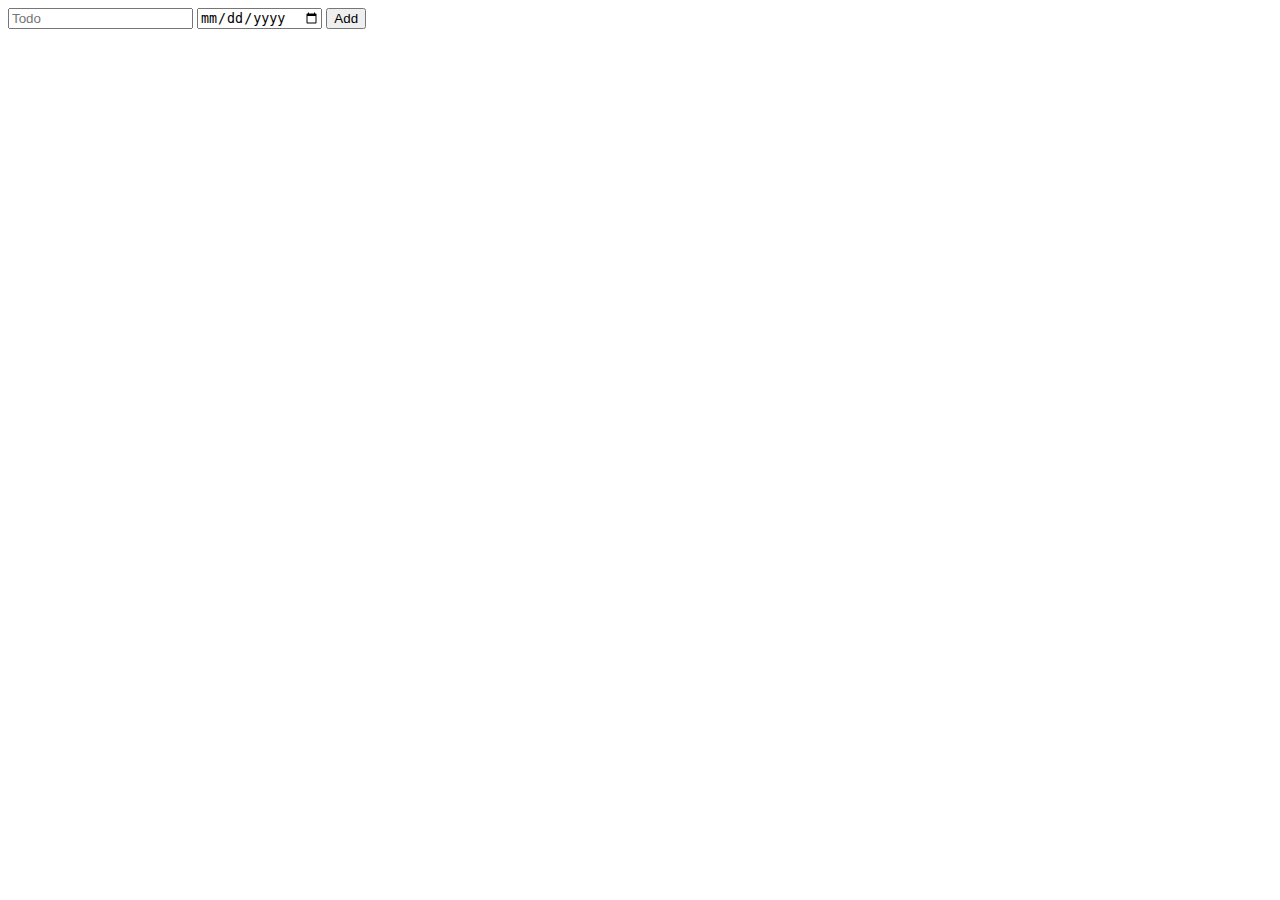
==== TodoList.html @ 3e95618f "Base" ====
<!DOCTYPE html>
<html lang="en">
<head>
  <link rel="stylesheet" type="text/css" href="TodoList.css">

  <meta charset="UTF-8">
  <meta name="viewport" content="width=device-width, initial-scale=1.0">
  <title>Document</title>
</head>
<body>

  <div>
    <input placeholder="Todo" class="js-name-input name-input">
    <input type="date" class="js-due-date-input due-date-input">
    <button class="add-todo-button js-add-todo-button">Add</button>
  </div>

  <div class="js-todo-list todo-grid"></div>





  <script src="TodoList.js"></script>
</body>
</html>
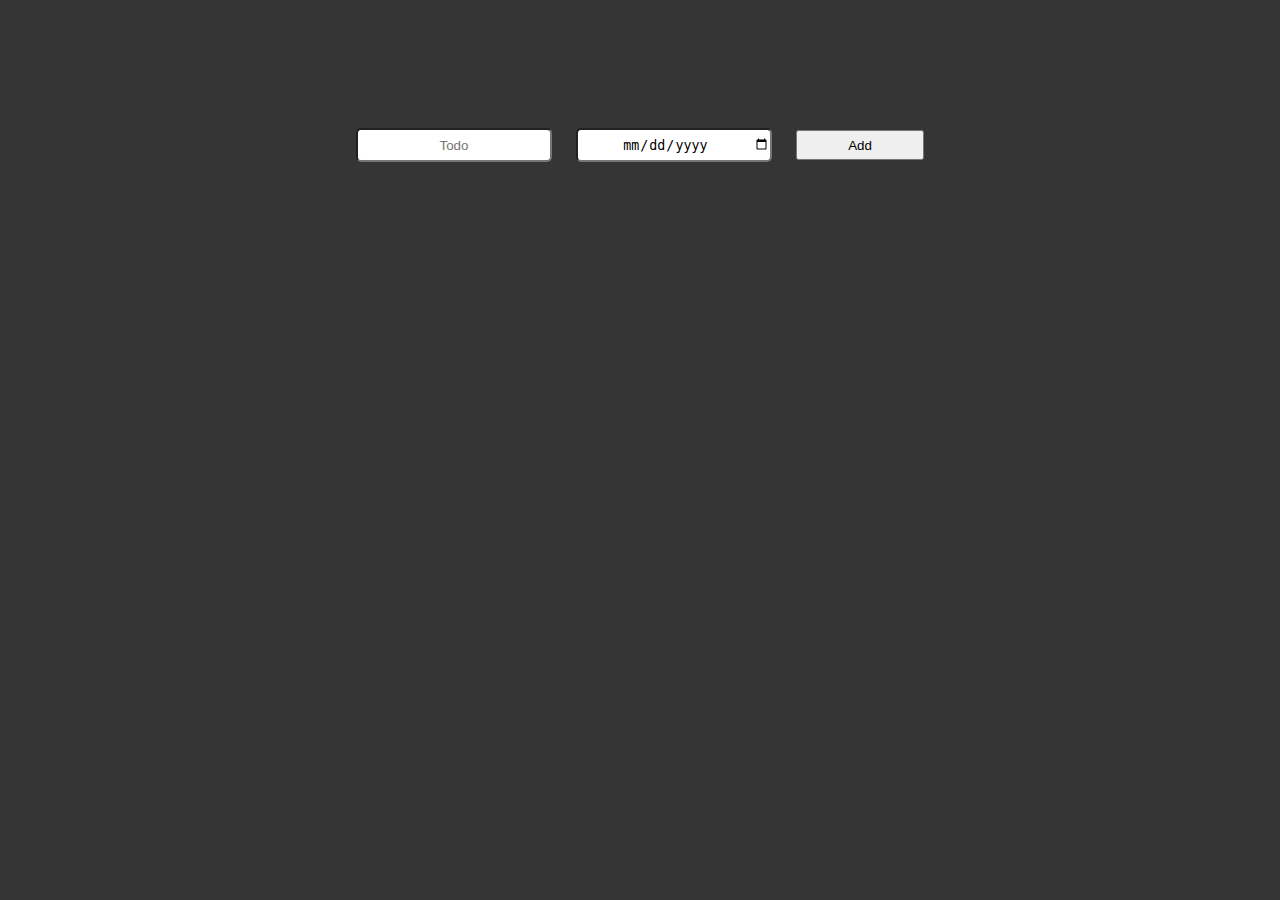
==== commit 8cf26d54: "Added div class, alignment with inputs, buttons, and list placement, changed button and inputs size," ====
--- a/TodoList.html
+++ b/TodoList.html
@@ -9,7 +9,7 @@
 </head>
 <body>
 
-  <div>
+  <div class="container">
     <input placeholder="Todo" class="js-name-input name-input">
     <input type="date" class="js-due-date-input due-date-input">
     <button class="add-todo-button js-add-todo-button">Add</button>
--- a/TodoList.css
+++ b/TodoList.css
@@ -0,0 +1,43 @@
+* {
+  margin: 0;
+  padding: 0;
+}
+
+body {
+  background-color: rgb(53, 53, 53);
+}
+
+.container {
+  text-align: center;
+  margin-top: 10%;
+  justify-content: space-between;
+}
+
+.container input {
+  flex: 1;
+  margin-right: 20px;
+  width: 15%;
+  height: 30px;
+  text-align: center;
+}
+
+.container button {
+  flex: 0 0 auto;
+  width: 10%;
+  height: 30px;
+}
+
+
+.name-input {
+  border-radius: 5px;
+}
+
+.due-date-input {
+  border-radius: 5px;
+}
+
+.todo-grid {
+  text-align: center;
+  margin-top: 5%;
+  color: white;
+}